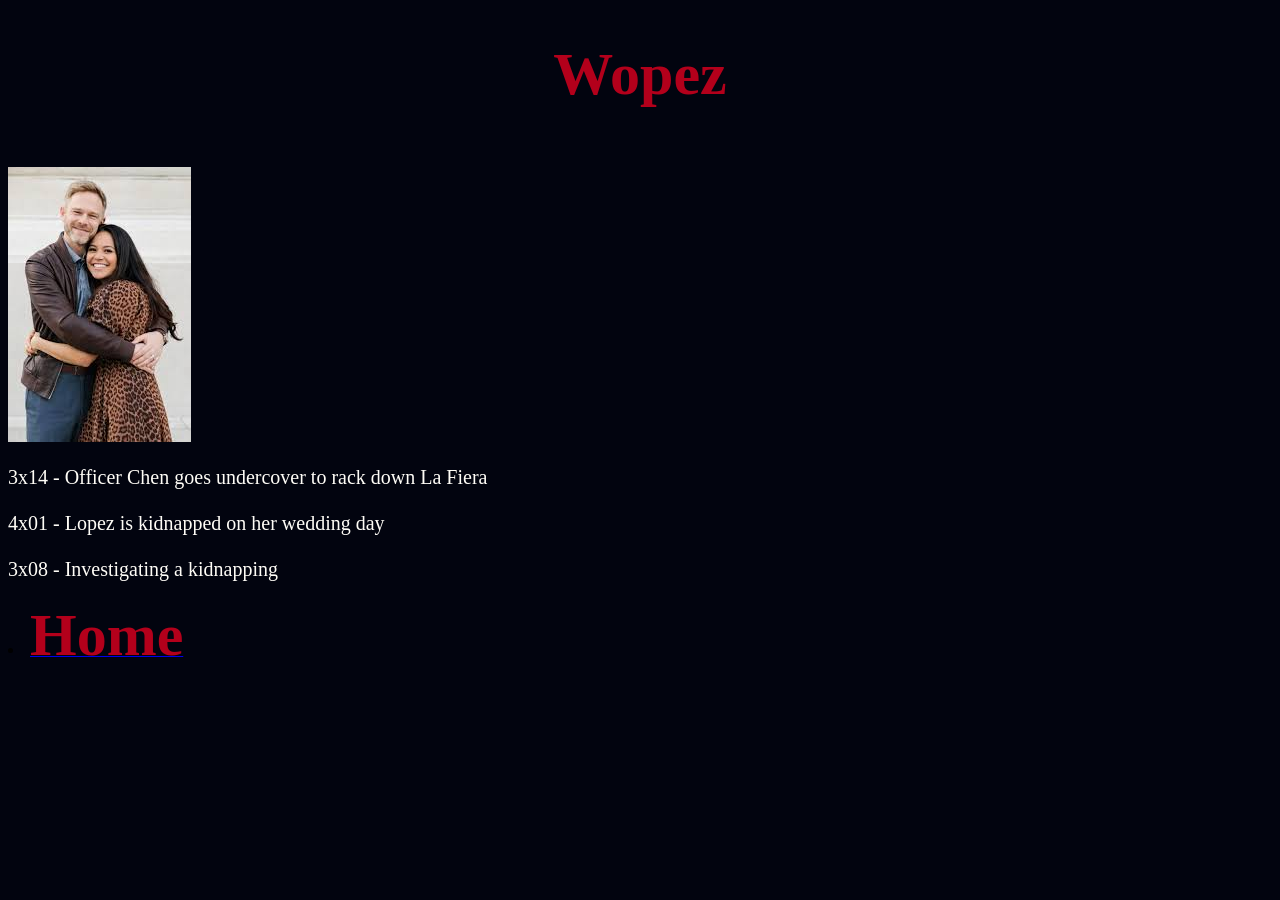
==== AngelaAndWesley.html @ 210a1ab8 "Add files via upload" ====
<!DOCTYPE html>
<html>
<head>
	<title>Wopez</title>
	<link href="styleShips.css" type="text/css" rel="stylesheet"/>
</head>
<body>
	<h1><center>Wopez</center></h1>

<br>

<img src ="AngelaAndWesleyImage.jpeg" alt="wopez"/>

<p>3x14 - Officer Chen goes undercover to rack down La Fiera
	<br>
	<br>

	4x01 - Lopez is kidnapped on her wedding day
	<br>
	<br>
	3x08 - Investigating a kidnapping
</p>

<li><a href="index.html"><b>Home</b></a></li>
---- styleShips.css ----
body{
	background-color:#02040F;
}

h1 {
	color:#B3001B;
	font-size: 60px;
	font-family: Impact;
}

p {
	color:#FFFDF7;
	font-size: 20px;
	font-family: Impact;
}

b{
	color:#B3001B;
	font-size: 60px;
	font-family: Impact;
}

----------------------------------------------------
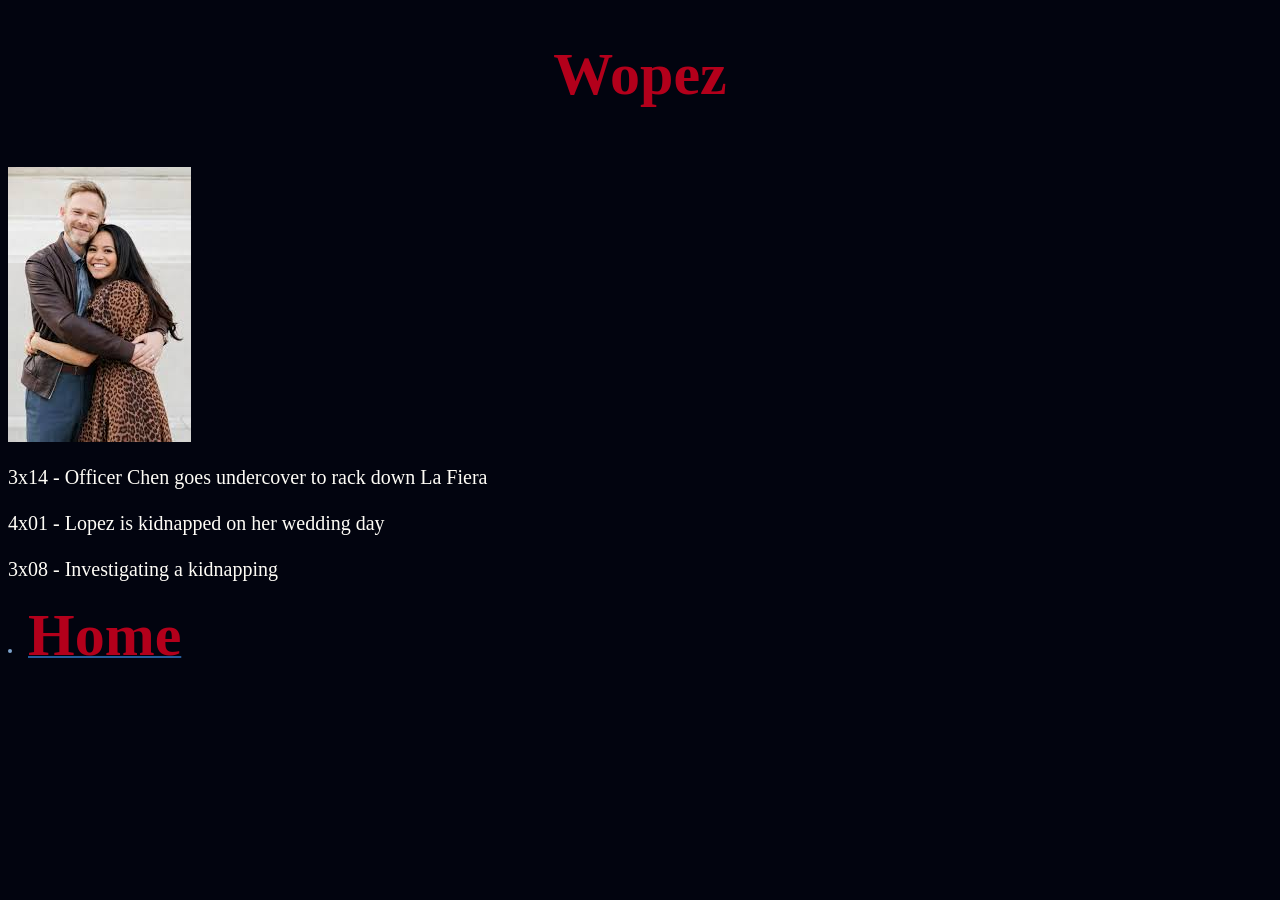
==== commit 56a00a0c: "Add files via upload" ====
--- a/AngelaAndWesley.html
+++ b/AngelaAndWesley.html
@@ -2,7 +2,7 @@
 <html>
 <head>
 	<title>Wopez</title>
-	<link href="styleShips.css" type="text/css" rel="stylesheet"/>
+	<link href="style.css" type="text/css" rel="stylesheet"/>
 </head>
 <body>
 	<h1><center>Wopez</center></h1>
--- a/style.css
+++ b/style.css
@@ -0,0 +1,65 @@
+body{
+	background-color:#02040F;
+}
+
+h1 {
+	color:#B3001B;
+	font-size: 60px;
+	font-family: Impact;
+}
+
+p {
+	color:#FFFDF7;
+	font-size: 30px;
+	font-family: Impact;
+}
+
+.about {
+	color:#FFFDF7 ;
+	font-size: 25px;
+	font-family: Impact;
+}
+
+.content {
+	color:#7EA3CC;
+	font-size: 15px ;
+	font-family: Impact;
+}
+a {
+	color:#255C99;
+	font-size: 20px;
+	font-family: Impact;
+}
+
+li {
+	color:#7EA3CC;
+	font-size: 15px;
+	font-family: Impact;
+}
+
+tr {
+	color:#B3001B;
+	font-family: Impact;
+}
+
+body{
+	background-color:#02040F;
+}
+
+h1 {
+	color:#B3001B;
+	font-size: 60px;
+	font-family: Impact;
+}
+
+p {
+	color:#FFFDF7;
+	font-size: 20px;
+	font-family: Impact;
+}
+
+b{
+	color:#B3001B;
+	font-size: 60px;
+	font-family: Impact;
+}
